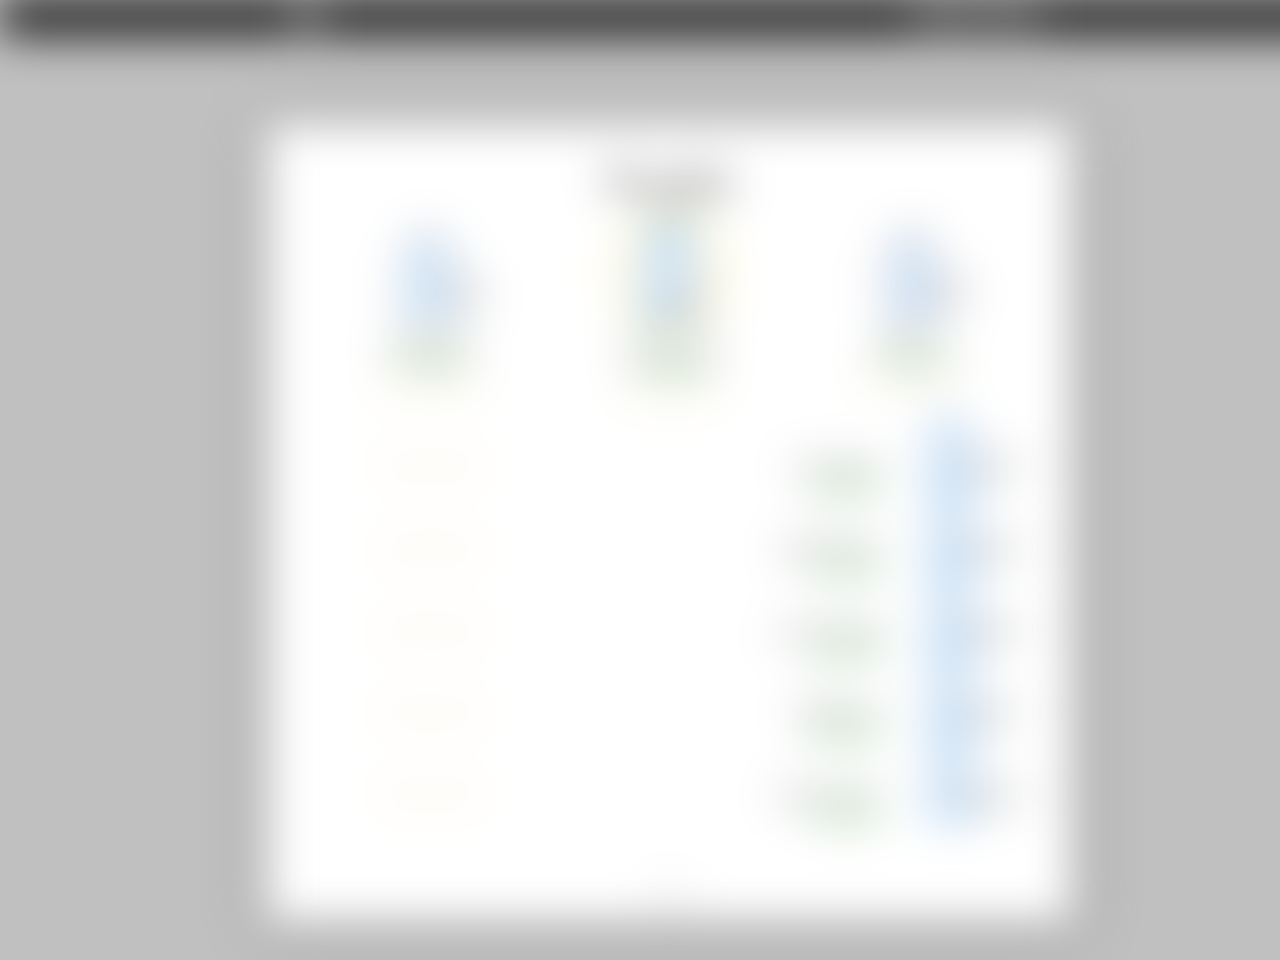
==== leaderboard.html @ feb5fdb3 "changing directories and images location for netlify" ====
<!DOCTYPE html>

<html lang="fa">
  <head>
    <meta charset="utf-8" />
	<meta name="viewport" content="width=device-width, initial-scale=1.0" />

    <title>جدول امتیازات</title>
    <meta name="description" content="جدول اممتیازات" />
    <meta name="author" content="1111111" />

	<link
	rel="stylesheet"
	href="https://cdnjs.cloudflare.com/ajax/libs/font-awesome/4.7.0/css/font-awesome.min.css"
  />
    <link rel="stylesheet" href="styles/hw2-global.css" />
    <link rel="stylesheet" href="styles/leaderboard.css" />
  </head>

  <body>
	<!-- blury section -->
	<section class="bg">
      <!-- navigation -->
	  <header>
		<nav>
		  <div class="right"><a href="register.html">Bazam Bazi</a></div>
		  <div class="left">
			<a href="index.html"><i class="fa fa-user"></i></a>
		  </div>
		</nav>
	  </header>
	  <!-- bg and centeralization -->
	  <div class="body-container">
		<!-- card -->
		<div class="container">
		  <h1>برترین ها</h1>
		  <!-- Top 3 -->
		  <section class="top">
				<!-- profile1 -->
				<div class="person">
					<span class="id">3</span>
					<div class="profile-pic">
						<img src="profile.png" alt="">
						<span class="poly"><a>25</a></span>
					</div>
					<div class="profile-desc">
						<a class="profile-name">الب ارسلان</a>
						<a class="profile-score">15000000</a>
					</div>
					<div class="rating">
						<input type="radio" name="rating" value="5" id="5"><label for="5">☆</label>
						<input type="radio" name="rating" value="4" id="4"><label for="4">☆</label>
						<input type="radio" name="rating" value="3" id="3"><label for="3">☆</label>
						<input type="radio" name="rating" value="2" id="2"><label for="2">☆</label>
						<input type="radio" name="rating" value="1" id="1"><label for="1">☆</label>
					</div>
				</div>
				<!-- profile 2 -->
				<div class="person">
					<span class="id">1</span>
					<div class="profile-pic">
						<img src="profile.png" alt="">
						<span class="poly"><a>25</a></span>
					</div>
					<div class="profile-desc">
						<a class="profile-name">کریم عبدالجبار</a>
						<a class="profile-score">15000000</a>
					</div>
					<div class="rating">
						<input type="radio" name="rating" value="5" id="5"><label for="5">☆</label>
						<input type="radio" name="rating" value="4" id="4"><label for="4">☆</label>
						<input type="radio" name="rating" value="3" id="3"><label for="3">☆</label>
						<input type="radio" name="rating" value="2" id="2"><label for="2">☆</label>
						<input type="radio" name="rating" value="1" id="1"><label for="1">☆</label>
					</div>
				</div>
				<!-- profile 3 -->
				<div class="person">
				<span class="id">2</span>
				<div class="profile-pic">
					<img src="profile.png" alt="">
					<span class="poly"><a>25</a></span>
				</div>
				<div class="profile-desc">
					<a class="profile-name">سروش صحت</a>
					<a class="profile-score">15000000</a>
				</div>
				<div class="rating">
					<input type="radio" name="rating" value="5" id="5"><label for="5">☆</label>
					<input type="radio" name="rating" value="4" id="4"><label for="4">☆</label>
					<input type="radio" name="rating" value="3" id="3"><label for="3">☆</label>
					<input type="radio" name="rating" value="2" id="2"><label for="2">☆</label>
					<input type="radio" name="rating" value="1" id="1"><label for="1">☆</label>
				</div>
				</div>
			</section>
			<!-- tabel section -->
			<section class="table">
			<!-- profile 1 -->
			<div class="person">
				<!-- field1 -->
				<div class="div1">
				<span class="id">4</span>
				<div class="profile-pic">
					<span class="poly"><a>25</a></span>
					<img src="profile.png" alt="">
				 </div>
				</div>
				 <!-- field2 -->
				 <div class="div2">
				<div class="profile-desc">
					<a class="profile-name">سروش صحت</a>
					<a class="profile-score">15000000</a>	
				</div>
				</div>
				<!-- lastfield -->
				<div class="div3">
					<div class="rating">
						<input type="radio" name="rating" value="5" id="5"><label for="5">☆</label>
						<input type="radio" name="rating" value="4" id="4"><label for="4">☆</label>
						<input type="radio" name="rating" value="3" id="3"><label for="3">☆</label>
						<input type="radio" name="rating" value="2" id="2"><label for="2">☆</label>
						<input type="radio" name="rating" value="1" id="1"><label for="1">☆</label>
					</div>
				</div>
			</div>
			<!-- Profile 2 -->
			<div class="person">
				<!-- field1 -->
				<div class="div1">
				<span class="id">5</span>
				<div class="profile-pic">
					<span class="poly"><a>22</a></span>
					<img src="profile.png" alt="">
				 </div>
				</div>
				 <!-- field2 -->
				 <div class="div2">
				<div class="profile-desc">
					<a class="profile-name">سیامک انتظامی</a>
					<a class="profile-score">15000000</a>	
				</div>
				</div>
				<!-- lastfield -->
				<div class="div3">
					<div class="rating">
						<input type="radio" name="rating" value="5" id="5"><label for="5">☆</label>
						<input type="radio" name="rating" value="4" id="4"><label for="4">☆</label>
						<input type="radio" name="rating" value="3" id="3"><label for="3">☆</label>
						<input type="radio" name="rating" value="2" id="2"><label for="2">☆</label>
						<input type="radio" name="rating" value="1" id="1"><label for="1">☆</label>
					</div>
				</div>
			</div>
			<!-- Profile 3 -->
			<div class="person">
				<!-- field1 -->
				<div class="div1">
				<span class="id">6</span>
				<div class="profile-pic">
					<span class="poly"><a>19</a></span>
					<img src="profile.png" alt="">
					</div>
				</div>
					<!-- field2 -->
					<div class="div2">
				<div class="profile-desc">
					<a class="profile-name">بهمن احسان پور</a>
					<a class="profile-score">15000000</a>	
				</div>
				</div>
				<!-- lastfield -->
				<div class="div3">
					<div class="rating">
						<input type="radio" name="rating" value="5" id="5"><label for="5">☆</label>
						<input type="radio" name="rating" value="4" id="4"><label for="4">☆</label>
						<input type="radio" name="rating" value="3" id="3"><label for="3">☆</label>
						<input type="radio" name="rating" value="2" id="2"><label for="2">☆</label>
						<input type="radio" name="rating" value="1" id="1"><label for="1">☆</label>
					</div>
				</div>
			</div>
			<!-- Profile 4 -->
			<div class="person">
				<!-- field1 -->
				<div class="div1">
				<span class="id">7</span>
				<div class="profile-pic">
					<span class="poly"><a>15</a></span>
					<img src="profile.png" alt="">
					</div>
				</div>
					<!-- field2 -->
					<div class="div2">
				<div class="profile-desc">
					<a class="profile-name">سعید کمالوند</a>
					<a class="profile-score">15000000</a>	
				</div>
				</div>
				<!-- lastfield -->
				<div class="div3">
					<div class="rating">
						<input type="radio" name="rating" value="5" id="5"><label for="5">☆</label>
						<input type="radio" name="rating" value="4" id="4"><label for="4">☆</label>
						<input type="radio" name="rating" value="3" id="3"><label for="3">☆</label>
						<input type="radio" name="rating" value="2" id="2"><label for="2">☆</label>
						<input type="radio" name="rating" value="1" id="1"><label for="1">☆</label>
					</div>
				</div>
			</div>
			<!-- Profile 5 -->
			<div class="person">
				<!-- field1 -->
				<div class="div1">
				<span class="id">8</span>
				<div class="profile-pic">
					<span class="poly"><a>15</a></span>
					<img src="profile.png" alt="">
					</div>
				</div>
					<!-- field2 -->
					<div class="div2">
				<div class="profile-desc">
					<a class="profile-name">جاستین بیرانوند</a>
					<a class="profile-score">15000000</a>	
				</div>
				</div>
				<!-- lastfield -->
				<div class="div3">
					<div class="rating">
						<input type="radio" name="rating" value="5" id="5"><label for="5">☆</label>
						<input type="radio" name="rating" value="4" id="4"><label for="4">☆</label>
						<input type="radio" name="rating" value="3" id="3"><label for="3">☆</label>
						<input type="radio" name="rating" value="2" id="2"><label for="2">☆</label>
						<input type="radio" name="rating" value="1" id="1"><label for="1">☆</label>
					</div>
				</div>
			</div>
		</section>
		  <!-- @todo more -->
		  <section class="more">...</section>
		</div>
	</section>
	<script src="../js/script.js"></script>
  </body>
</html>
---- styles/hw2-global.css ----
/* 	global css rules in hw2 pages like font-family (@font-face), boxes, and login-register inputs
	author: 1111111;
	date: dd-mm-yy;
	version: 0.1;
*/
@font-face {
  font-family: "shabnam";
  src: url("Shabnam.ttf");
}

body {
  direction: rtl;
  background-color: steelblue;
  font-family: "shabnam";
  padding: 0;
  margin: 0;
}
.body-container {
  display: flex;
  flex-direction: column;
  justify-content: center;
  align-items: center;
  height: 100vh;
}
nav {
  margin: 0;
  display: flex;
  flex-direction: row;
  justify-content: space-around;
  background-color: black;
  color: white;
}
nav a {
  text-decoration: none;
  color: white;
  font-family: inherit;
  font-size: 24px;
}
.container {
  background-color: #fff;
  border-radius: 5px;
  box-shadow: 1px 2px 30px rgba(0, 0, 0, 0.6);
  height: auto;
}
.container h1 {
  text-align: center;
  margin-bottom: 20px;
}
---- styles/leaderboard.css ----
/* 	css rules for leaderboard.html page
	author: 1111111;
	date: dd-mm-yy;
	version: 0.1;
*/

body {
  background-color: silver;
}
.bg {
  position: absolute;
  top: 0;
  left: -30px;
  width: calc(100vw + 60px);
  height: calc(100vh + 60px);
  z-index: -1;
  filter: blur(0px);
}
.container {
  margin-top: 5rem;
  padding: 1.2% 3.2% 1.2% 3.2%;
  max-height: auto;
  max-width: 75vw;
}
.top {
  display: flex;
  flex-direction: row;
  justify-content: space-around;
  width: 100%;
  text-align: center;
}
/* .top img {
} */
.top .person:nth-child(1) img {
  border: 1px solid brown;
}
.top .person:nth-child(2) {
  margin-top: -20px;
}
.top .person:nth-child(2) img {
  border: 3px solid gold;
  width: 100px;
  height: 100px;
}
.top .person:nth-child(3) img {
  border: 2px solid silver;
}
.person img,
.profile-pic img {
  width: 75px;
  height: 75px;
  border-radius: 50%;
  position: relative;
  top: -0.3rem;
}
.person .poly {
  width: 10px;
  height: 10px;
  background: silver;
  position: relative;
  right: -55px;
  top: -18px;
  font-size: xx-small;
  color: #fff;
}
.person .poly::before {
  content: "";
  width: 10px;
  height: 0;
  position: absolute;
  top: -18px;
  left: 0;
  border-bottom: 16px solid silver;
  border-left: 16px solid transparent;
  border-right: 16px solid transparent;
}
.person .poly::after {
  content: "";
  width: 10px;
  height: 0;
  position: absolute;
  bottom: 0;
  left: 0;
  border-top: 16px solid silver;
  border-left: 16px solid transparent;
  border-right: 16px solid transparent;
}
.person .poly a {
  color: white;
  text-align: center;
  position: absolute;
  right: -30px;
  top: -15px;
  font-size: large;
  background-color: transparent;
  z-index: 10;
}
.person .profile-desc {
  display: flex;
  flex-direction: column;
  justify-content: center;
}
.profile-score {
  color: green;
}
.table {
  margin-top: 3rem;
  display: flex;
  flex-direction: column;
}
.table .person {
  display: grid;
  grid-template-columns: repeat(6, 1fr);
  grid-template-rows: 1fr;
  grid-column-gap: 0px;
  grid-row-gap: 0px;
}
.div1 {
  grid-area: 1 / 1 / 2 / 2;
  display: flex;
  flex-direction: row;
}
.div1 .id {
  margin-left: 2.3rem;
}
.div1 .profile-pic {
  position: relative;
  top: -2rem;
}
.div1 .poly {
  right: 1.2rem;
  z-index: 10;
}
.div2 {
  grid-area: 1 / 2 / 2 / 5;
}
.div2 .profile-desc {
  margin-right: 2rem;
}
.div3 {
  grid-area: 1 / 5 / 2 / 7;
}
/* Star Rating */
.rating {
  display: flex;
  flex-direction: row-reverse;
  justify-content: center;
}
.rating > input {
  display: none;
}
.rating > label {
  position: relative;
  width: 1.1em;
  font-size: larger;
  color: rgb(245, 160, 24);
  cursor: pointer;
}
.rating > label::before {
  content: "\2605";
  position: absolute;
  opacity: 0;
}
.rating > label:hover:before,
.rating > label:hover ~ label:before {
  opacity: 1 !important;
}
.rating > input:checked ~ label:before {
  opacity: 1;
}
.rating:hover > input:checked ~ label:before {
  opacity: 0.4;
}
.container .more {
  width: 100%;
  cursor: pointer;
  text-align: center;
  font-size: xx-large;
}
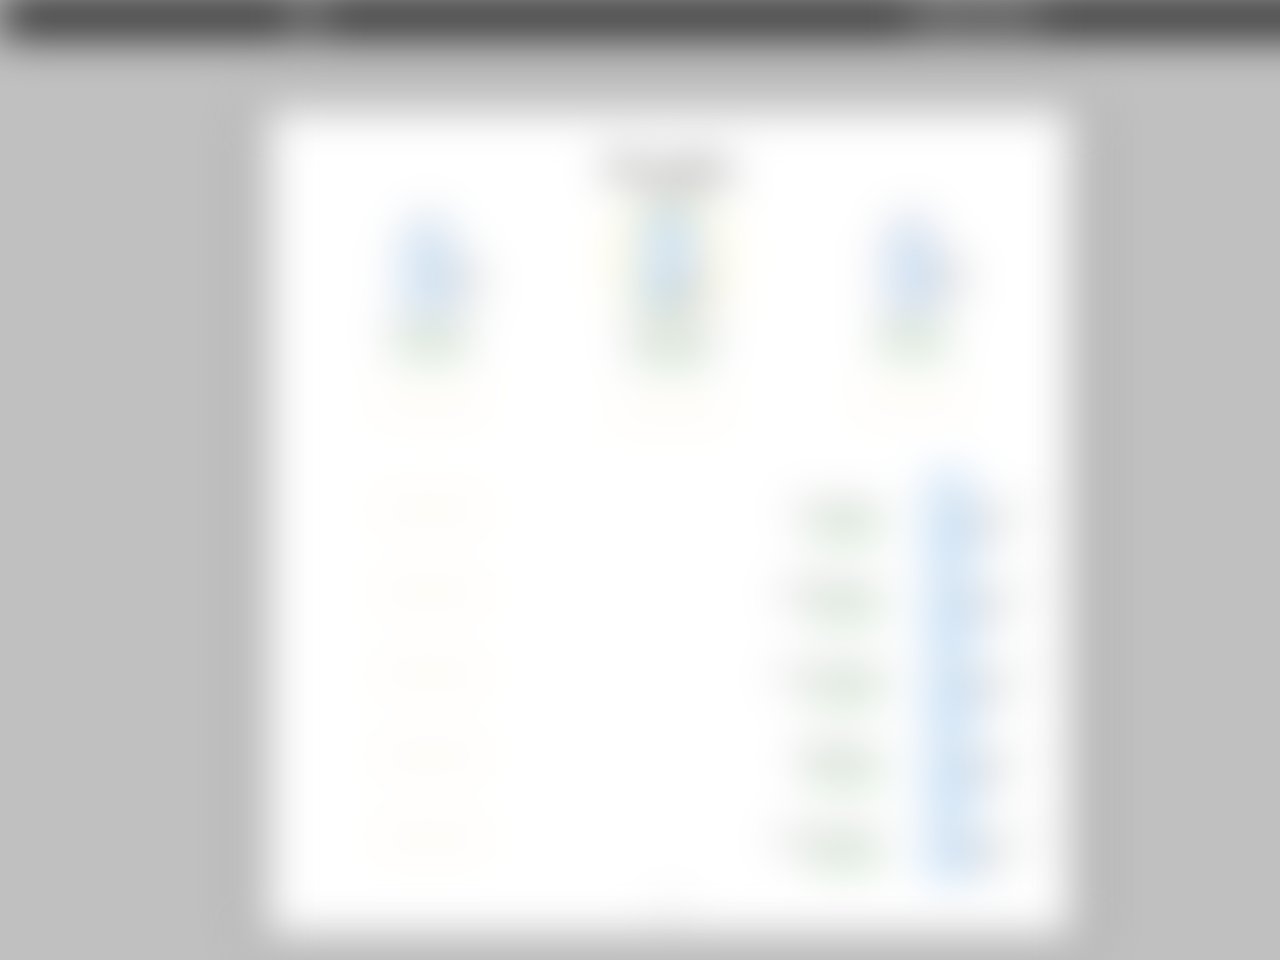
==== commit fa139499: "toggling rows and styling them" ====
--- a/leaderboard.html
+++ b/leaderboard.html
@@ -96,47 +96,49 @@
 			</section>
 			<!-- tabel section -->
 			<section class="table">
-			<!-- profile 1 -->
-			<div class="person">
-				<!-- field1 -->
-				<div class="div1">
-				<span class="id">4</span>
-				<div class="profile-pic">
-					<span class="poly"><a>25</a></span>
+				<!-- profile 1 -->
+				<input type="checkbox" class="toggle" id="toggle1">
+				<label for="toggle1" id="person1" class="person">				
+					<!-- field1 -->
+					<div class="div1">
+					<span class="id">4</span>
+					<div class="profile-pic">
+						<span class="poly"><a>25</a></span>
+						<img src="profile.png" alt="">
+					</div>
+					</div>
+					<!-- field2 -->
+					<div class="div2">
+					<div class="profile-desc">
+						<a class="profile-name">سروش صحت</a>
+						<a class="profile-score">15000000</a>	
+					</div>
+					</div>
+					<!-- lastfield -->
+					<div class="div3">
+						<div class="rating">
+							<input type="radio" name="rating" value="5" id="5"><label for="5">☆</label>
+							<input type="radio" name="rating" value="4" id="4"><label for="4">☆</label>
+							<input type="radio" name="rating" value="3" id="3"><label for="3">☆</label>
+							<input type="radio" name="rating" value="2" id="2"><label for="2">☆</label>
+							<input type="radio" name="rating" value="1" id="1"><label for="1">☆</label>
+						</div>
+					</div>
+				</label>
+				<!-- Profile 2 -->
+			<input type="checkbox" class="toggle" id="toggle2">
+			<label for="toggle2" id="person2" class="person">
+				<!-- field1 -->
+				<div class="div1">
+				<span class="id">5</span>
+				<div class="profile-pic">
+					<span class="poly"><a>22</a></span>
 					<img src="profile.png" alt="">
 				 </div>
 				</div>
 				 <!-- field2 -->
 				 <div class="div2">
 				<div class="profile-desc">
-					<a class="profile-name">سروش صحت</a>
-					<a class="profile-score">15000000</a>	
-				</div>
-				</div>
-				<!-- lastfield -->
-				<div class="div3">
-					<div class="rating">
-						<input type="radio" name="rating" value="5" id="5"><label for="5">☆</label>
-						<input type="radio" name="rating" value="4" id="4"><label for="4">☆</label>
-						<input type="radio" name="rating" value="3" id="3"><label for="3">☆</label>
-						<input type="radio" name="rating" value="2" id="2"><label for="2">☆</label>
-						<input type="radio" name="rating" value="1" id="1"><label for="1">☆</label>
-					</div>
-				</div>
-			</div>
-			<!-- Profile 2 -->
-			<div class="person">
-				<!-- field1 -->
-				<div class="div1">
-				<span class="id">5</span>
-				<div class="profile-pic">
-					<span class="poly"><a>22</a></span>
-					<img src="profile.png" alt="">
-				 </div>
-				</div>
-				 <!-- field2 -->
-				 <div class="div2">
-				<div class="profile-desc">
 					<a class="profile-name">سیامک انتظامی</a>
 					<a class="profile-score">15000000</a>	
 				</div>
@@ -151,9 +153,10 @@
 						<input type="radio" name="rating" value="1" id="1"><label for="1">☆</label>
 					</div>
 				</div>
-			</div>
+			</label>
 			<!-- Profile 3 -->
-			<div class="person">
+			<input type="checkbox" class="toggle" id="toggle3">
+			<label for="toggle3" id="person3" class="person">
 				<!-- field1 -->
 				<div class="div1">
 				<span class="id">6</span>
@@ -179,9 +182,10 @@
 						<input type="radio" name="rating" value="1" id="1"><label for="1">☆</label>
 					</div>
 				</div>
-			</div>
+			</label>
 			<!-- Profile 4 -->
-			<div class="person">
+			<input type="checkbox" class="toggle" id="toggle4">
+			<label for="toggle4" id="person4" class="person">
 				<!-- field1 -->
 				<div class="div1">
 				<span class="id">7</span>
@@ -207,9 +211,10 @@
 						<input type="radio" name="rating" value="1" id="1"><label for="1">☆</label>
 					</div>
 				</div>
-			</div>
+			</label>
 			<!-- Profile 5 -->
-			<div class="person">
+			<input type="checkbox" class="toggle" id="toggle5">
+			<label for="toggle5" id="person5" class="person">
 				<!-- field1 -->
 				<div class="div1">
 				<span class="id">8</span>
@@ -235,7 +240,7 @@
 						<input type="radio" name="rating" value="1" id="1"><label for="1">☆</label>
 					</div>
 				</div>
-			</div>
+			</label>
 		</section>
 		  <!-- @todo more -->
 		  <section class="more">...</section>
--- a/styles/leaderboard.css
+++ b/styles/leaderboard.css
@@ -114,6 +114,23 @@
   grid-template-rows: 1fr;
   grid-column-gap: 0px;
   grid-row-gap: 0px;
+  cursor: pointer;
+  border-radius: 5px;
+  transition: 0.3s;
+}
+.table .person:hover {
+  background-color: #f8f8bc;
+}
+/* Toggle */
+.table .toggle {
+  display: none;
+}
+.table #toggle1:checked ~ #person1,
+.table #toggle2:checked ~ #person2,
+.table #toggle3:checked ~ #person3,
+.table #toggle4:checked ~ #person4,
+.table #toggle5:checked ~ #person5 {
+  box-shadow: inset 1px 2px 15px rgba(0, 0, 0, 0.3);
 }
 .div1 {
   grid-area: 1 / 1 / 2 / 2;
@@ -122,10 +139,11 @@
 }
 .div1 .id {
   margin-left: 2.3rem;
+  margin-top: 1.8rem;
 }
 .div1 .profile-pic {
   position: relative;
-  top: -2rem;
+  top: 0.5rem;
 }
 .div1 .poly {
   right: 1.2rem;
@@ -136,6 +154,7 @@
 }
 .div2 .profile-desc {
   margin-right: 2rem;
+  margin-top: 1.8rem;
 }
 .div3 {
   grid-area: 1 / 5 / 2 / 7;
@@ -145,6 +164,7 @@
   display: flex;
   flex-direction: row-reverse;
   justify-content: center;
+  margin-top: 1.8rem;
 }
 .rating > input {
   display: none;
